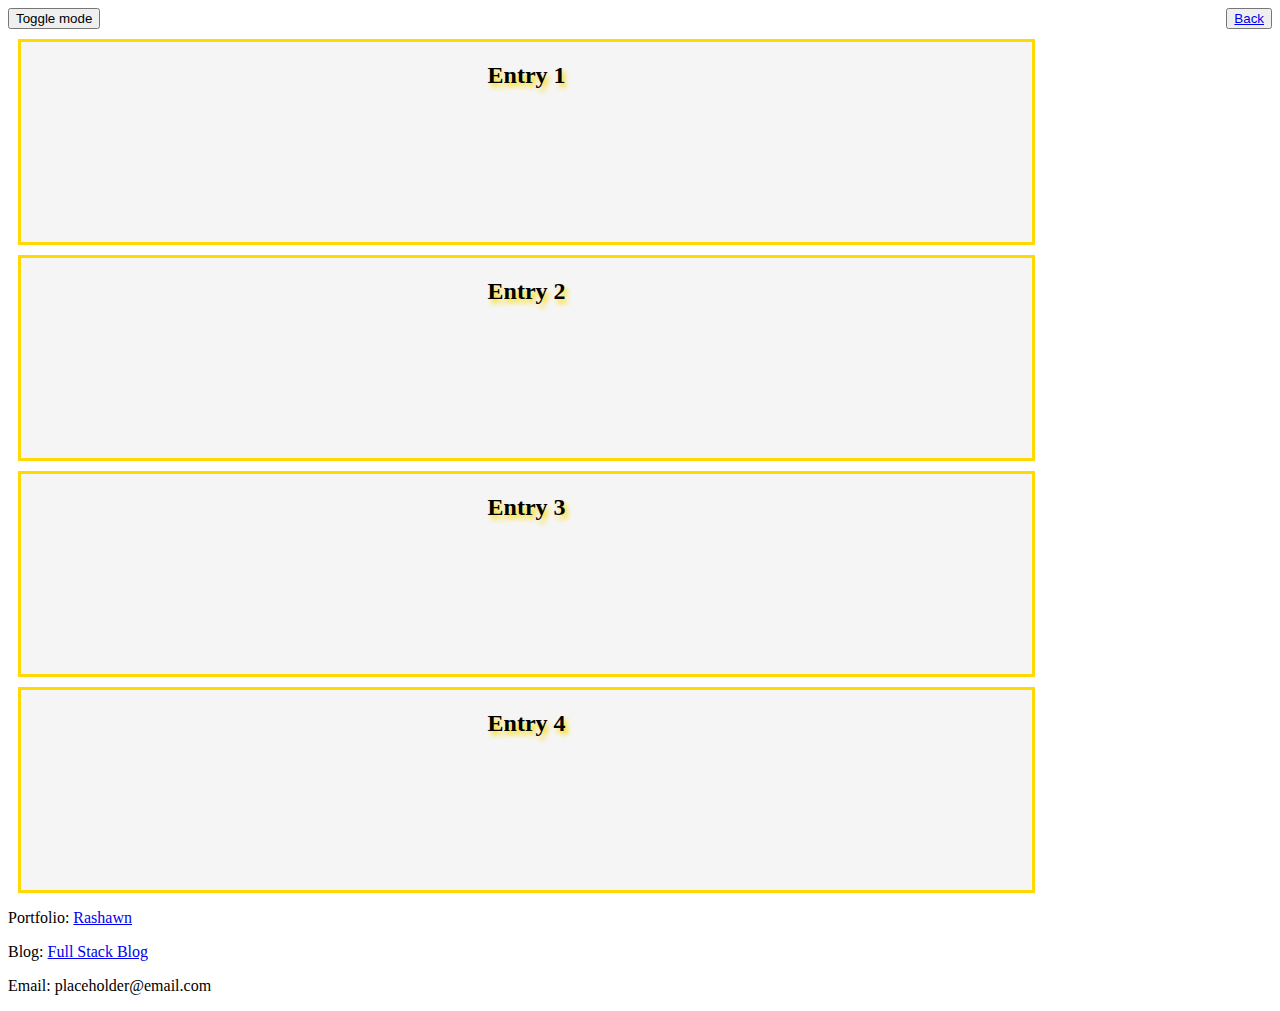
==== blog.html @ fa54299d "multiple fixes + got the structure almost completely down" ====
<!DOCTYPE html>
<html lang="en">
    <head>
        <meta charset="UTF-8">
        <meta name="viewport" content="width=device-width, initial-scale=1.0">
        <link rel="stylesheet" href="./Assets/css/styles.css">
        <link rel="stylesheet" href="./Assets/css/blog.css">
        <title>actual form</title>
    </head>
    <body>
        <header>
            <button class="return" type="return">
                <a href="index.html"> Back</a>
            </button>
            <button onclick="toggleDarkMode()">Toggle mode</button>
        </header>
        <div class="postsContainer">
            <div class="boxes"> <h2 class="entry1"> Entry 1</h2></div>
            <div class="box2"> <h2 class="entry2"> Entry 2</h2></div>
       <div class="box3"> <h2 class="entry3"> Entry 3</h2></div>
        <div class="box4"> <h2 class="entry4"> Entry 4</h2></div>
    </div>
    <footer> </footer>
    <div class="tag-display-bottomleft tag-padding-large">
        <p>Portfolio:
            <a href="https://github.com/TheR16H" target="_blank"> Rashawn</a>
        </p>
        <p>Blog:
            <a href="https://github.com/TheR16H/boy-s-first-blog" target="_blank">Full Stack Blog</a>
        </p>
        <p>Email: placeholder@email.com</p>
    </div>
    <script src="./Assets/js/blog.js"></script>
    <script src="./Assets/js/logic.js"></script>
</body>
</html>
---- Assets/css/styles.css ----
/*  Both HTMLs */

.dark-mode {
    background-color: black;
    color: white;
  }
---- Assets/css/blog.css ----
.return {
    float: right;
}

.boxes, .box2, .box3, .box4 {
    width: 80%;
    height: 200px;
    background-color: whitesmoke;
    margin: 10px;
    /* padding: 50%; */
    border: 3px solid rgb(255, 217, 0);
    text-align: center;

}

.entry1, .entry2, .entry3, .entry4{
    text-shadow: 3px 4px 5px rgb(255, 217, 0);
}
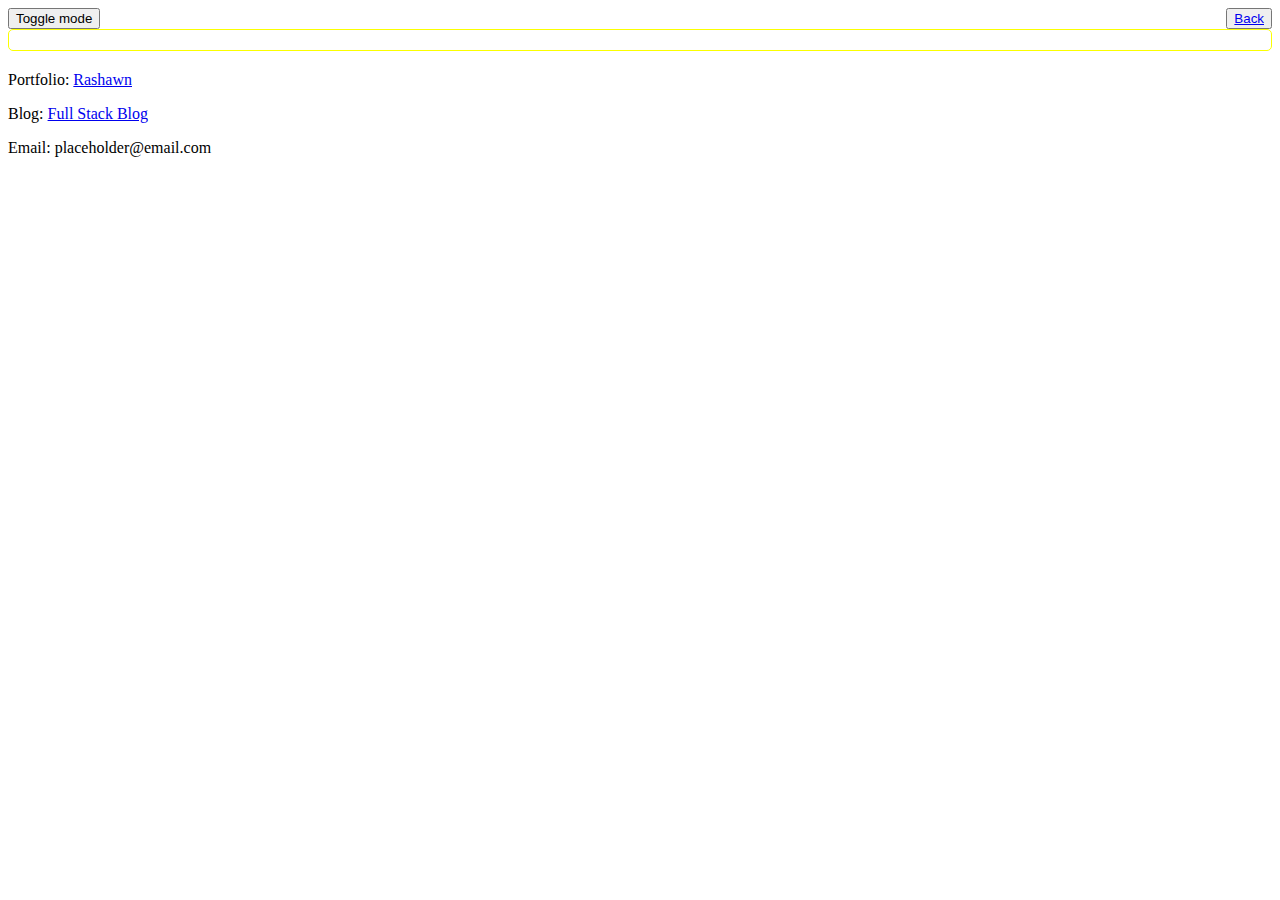
==== commit 0dea73a6: "more fixes" ====
--- a/blog.html
+++ b/blog.html
@@ -12,14 +12,14 @@
             <button class="return" type="return">
                 <a href="index.html"> Back</a>
             </button>
-            <button onclick="toggleDarkMode()">Toggle mode</button>
+            <button id="toggleDarkMode" onclick="toggleDarkMode()">Toggle mode</button>
         </header>
-        <div class="postsContainer">
-            <div class="boxes"> <h2 class="entry1"> Entry 1</h2></div>
+        <div id="postContainer">
+          <!-- <div class="boxes"> <h2 class="entry1"> Entry 1</h2></div>
             <div class="box2"> <h2 class="entry2"> Entry 2</h2></div>
        <div class="box3"> <h2 class="entry3"> Entry 3</h2></div>
-        <div class="box4"> <h2 class="entry4"> Entry 4</h2></div>
-    </div>
+        <div class="box4"> <h2 class="entry4"> Entry 4</h2></div> -->
+        </div>
     <footer> </footer>
     <div class="tag-display-bottomleft tag-padding-large">
         <p>Portfolio:
@@ -30,7 +30,8 @@
         </p>
         <p>Email: placeholder@email.com</p>
     </div>
-    <script src="./Assets/js/blog.js"></script>
     <script src="./Assets/js/logic.js"></script>
+     <script src="./Assets/js/blog.js"></script>
+   
 </body>
 </html>
--- a/Assets/css/blog.css
+++ b/Assets/css/blog.css
@@ -15,4 +15,12 @@
 
 .entry1, .entry2, .entry3, .entry4{
     text-shadow: 3px 4px 5px rgb(255, 217, 0);
-}+}
+
+#postContainer{
+    border: 1px solid #fbff00;
+    border-radius: 5px;
+    padding: 10px;
+    margin-bottom: 20px;
+
+}
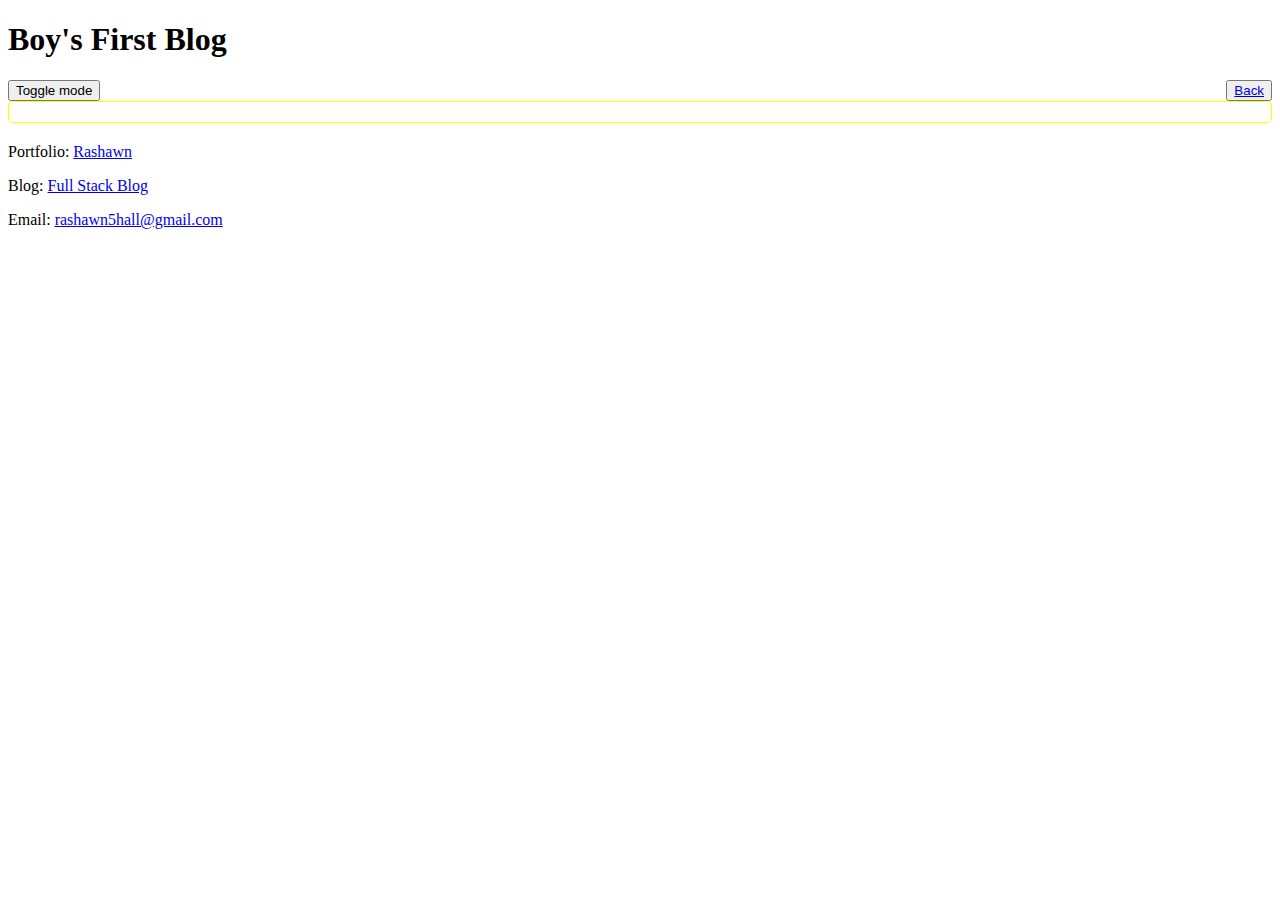
==== commit d0d908c7: "polished" ====
--- a/blog.html
+++ b/blog.html
@@ -9,6 +9,7 @@
     </head>
     <body>
         <header>
+            <h1> Boy's First Blog</h1>
             <button class="return" type="return">
                 <a href="index.html"> Back</a>
             </button>
@@ -28,7 +29,7 @@
         <p>Blog:
             <a href="https://github.com/TheR16H/boy-s-first-blog" target="_blank">Full Stack Blog</a>
         </p>
-        <p>Email: placeholder@email.com</p>
+        <p> Email: <a href= "https://mail.google.com/mail/#compose" target="_blank"> rashawn5hall@gmail.com</p></a>
     </div>
     <script src="./Assets/js/logic.js"></script>
      <script src="./Assets/js/blog.js"></script>
--- a/Assets/css/blog.css
+++ b/Assets/css/blog.css
@@ -17,6 +17,7 @@
     text-shadow: 3px 4px 5px rgb(255, 217, 0);
 }
 
+/* the box which the text will append inside of */
 #postContainer{
     border: 1px solid #fbff00;
     border-radius: 5px;
